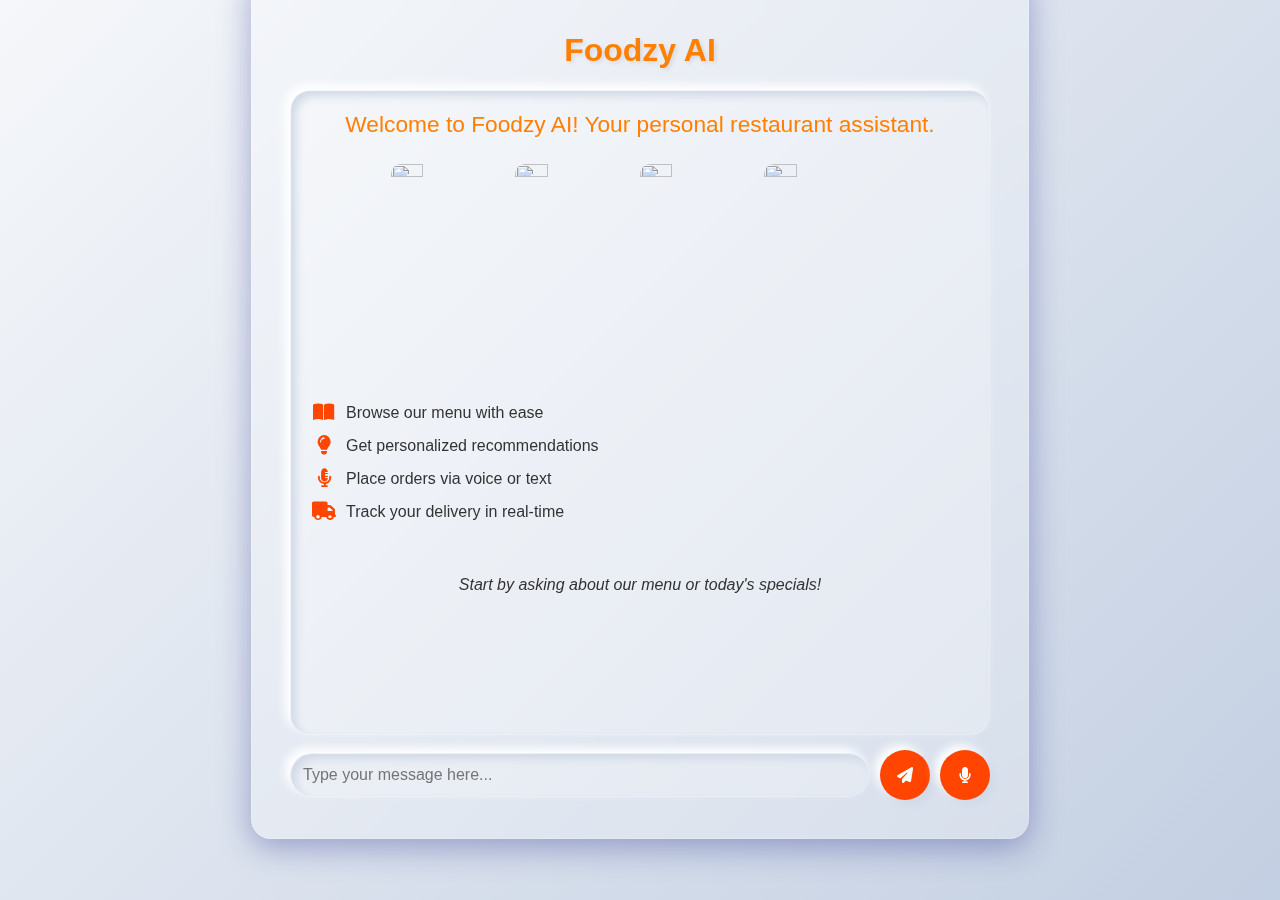
==== foodzyai.html @ 6c8b0b86 "update foodzyai.html" ====
<html><head>
<meta charset="UTF-8">
<meta name="viewport" content="width=device-width, initial-scale=1.0">
<title>Foodzy AI - Voice-Enabled Restaurant Assistant</title>
<link rel="stylesheet" href="https://cdnjs.cloudflare.com/ajax/libs/font-awesome/6.4.0/css/all.min.css">
<style>
    :root {
        --primary-color: #FF7F00;
        --secondary-color: #FF4500;
        --background-color: #f0f4f8;
        --text-color: #333;
        --glass-bg: rgba(255, 255, 255, 0.25);
        --glass-border: 1px solid rgba(255, 255, 255, 0.18);
        --neuro-shadow: 5px 5px 10px #d1d9e6, -5px -5px 10px #ffffff;
    }

    body {
        font-family: 'Arial', sans-serif;
        display: flex;
        justify-content: center;
        align-items: center;
        min-height: 100vh;
        margin: 0;
        background: linear-gradient(135deg, #f5f7fa 0%, #c3cfe2 100%);
        color: var(--text-color);
    }

    .container {
        background: var(--glass-bg);
        backdrop-filter: blur(10px);
        border-radius: 20px;
        padding: 3vw;
        margin-top: -10vh;
        box-shadow: 0 8px 32px 0 rgba(31, 38, 135, 0.37);
        border: var(--glass-border);
        width: 96%;
        max-width: 700px;
        position: relative;
    }

    h1 {
        
      /*  color: var(--primary-color);*/
        font-size: 2em;
        
        text-shadow: 2px 2px 4px rgba(0,0,0,0.1);
    }

    button {
        background: var(--secondary-color);
        color: white;
        border: none;
        padding: 12px;
        border-radius: 50%;
        cursor: pointer;
        font-size: 1em;
       
        transition: all 0.3s ease;
        box-shadow: var(--neuro-shadow);
        width: 50px;
        height: 50px;
        display: flex;
        justify-content: center;
        align-items: center;
    }

    button:hover {
        background: #FF6347;
        transform: translateY(-2px);
    }

    #chatBody {
        margin-top: 0px;
        border: var(--glass-border);
        padding: 20px;
        height: 67vh;
        
        overflow-y: auto;
        background: var(--glass-bg);
        border-radius: 20px;
        display: flex;
        flex-direction: column;
        box-shadow: inset var(--neuro-shadow);
    }

    .user-message, .bot-message {
        max-width: 80%;
        padding: 12px 16px;
        margin-bottom: 10px;
        border-radius: 20px;
        box-shadow: var(--neuro-shadow);
        animation: pop 0.3s ease-in-out;
    }

    .user-message {
        align-self: flex-end;
        background: linear-gradient(135deg, #ff7f50, #ff4500);
        color: white;
    }

   .bot-message {
            align-self: flex-start;
  background: #fc4a1a; /* fallback for old browsers */
  background: -webkit-linear-gradient(to right, #f7b733, #fc4a1a); /* Chrome 10-25, Safari 5.1-6 */
  background: linear-gradient(to right, #f7b733, #fc4a1a); /* W3C, IE 10+/ Edge, Firefox 16+, Chrome 26+, Opera 12+, Safari 7+ */
  color: black;
  border-radius: 20px;
  max-width: 90%;
  padding: 20px;
  margin-bottom: 10px; /* Updated margin-bottom */
  animation: pop 0.3s ease-in-out;
  font-family: 'Montserrat', sans-serif;
  font-weight: bold;
  
  overflow-wrap: break-word;
  font-size: 17px;
        }
  @keyframes pop {
    0% {
      transform: scale(0);
      opacity: 0;
    }
    50% {
      transform: scale(1.1);
    }
    100% {
      transform: scale(1);
      opacity: 1;
    }
  }
    @keyframes pop {
        0% { transform: scale(0); opacity: 0; }
        50% { transform: scale(1.1); }
        100% { transform: scale(1); opacity: 1; }
    }

    .typing-indicator {
        display: flex;
        align-items: center;
        justify-content: center;
        height: 50px;
        margin-top: 10px;
    }

    .typing-indicator div {
        width: 10px;
        height: 10px;
        background-color: var(--secondary-color);
        border-radius: 50%;
        margin: 0 3px;
        animation: typing 1s infinite;
    }

    @keyframes typing {
        0%, 60%, 100% { transform: translateY(0); }
        30% { transform: translateY(-10px); }
    }

    .input-container {
        display: flex;
        align-items: center;
        gap: 10px;
        margin-top: 15px;
    }

    #messageInput {
        flex-grow: 1;
        padding: 12px;
        width:12px;
        border-radius: 25px;
        border: var(--glass-border);
        background: var(--glass-bg);
        font-size: 16px;
        color: var(--text-color);
        box-shadow: inset var(--neuro-shadow);
    }

    .wave-container {
        display: flex;
        justify-content: center;
        align-items: center;
        height: 50px;
        margin-top: 20px;
    }

.wave {
    width: 8px;
    height: 3vh;
    background: var(--secondary-color);
    margin: 0 3px;
    border-radius: 10px;
    animation: wave 1.5s infinite ease-in-out;
}

@keyframes wave {
    0%, 100% { transform: scaleY(1); }
    25% { transform: scaleY(1.5); }
    50% { transform: scaleY(2.2); }
    75% { transform: scaleY(0.8); }
}

/* Random delays and durations for each wave */
.wave:nth-child(1) {
    animation-delay: 0.12s;
    animation-duration: 1.4s;
}
.wave:nth-child(2) {
    animation-delay: 0.25s;
    animation-duration: 1.7s;
}
.wave:nth-child(3) {
    animation-delay: 0.05s;
    animation-duration: 1.2s;
}
.wave:nth-child(4) {
    animation-delay: 0.15s;
    animation-duration: 1.8s;
}
.wave:nth-child(5) {
    animation-delay: 0.3s;
    animation-duration: 1.3s;
}
.wave:nth-child(6) {
    animation-delay: 0.1s;
    animation-duration: 2s;
}
.wave:nth-child(7) {
    animation-delay: 0.22s;
    animation-duration: 1.5s;
}
.wave:nth-child(8) {
    animation-delay: 0.35s;
    animation-duration: 1.6s;
}
.wave:nth-child(9) {
    animation-delay: 0.18s;
    animation-duration: 1.9s;
}
.wave:nth-child(10) {
    animation-delay: 0.08s;
    animation-duration: 1.3s;
}

    #recordingIndicator {
        position: absolute;
        top: -10px;
        right: -10px;
        width: 20px;
        height: 20px;
        background-color: red;
        border-radius: 50%;
        display: none;
        animation: pulse 1s infinite;
    }

    @keyframes pulse {
        0% { transform: scale(0.95); box-shadow: 0 0 0 0 rgba(255, 0, 0, 0.7); }
        70% { transform: scale(1); box-shadow: 0 0 0 10px rgba(255, 0, 0, 0); }
        100% { transform: scale(0.95); box-shadow: 0 0 0 0 rgba(255, 0, 0, 0); }
    }

    #startSpeechRecognition {
        position: relative;
    }

    #startSpeechRecognition.listening {
        background-color: #FFFFFF00;
    }

    #startSpeechRecognition.listening i {
        display: none;
    }

    #startSpeechRecognition.listening::after {
        content: '';
        position: absolute;
        top: 40%;
        left: 40%;
        transform: translate(-50%, -50%);
        width: 12px;
        height: 12px;
        background-color: white;
        border-radius: 50%;
        animation: pulse 1s infinite;
    }

    #startSpeechRecognition {
        position: relative;
    }

    #startSpeechRecognition.listening {
        background-color: #FF0000;
    }

    #startSpeechRecognition.listening i {
        display: none;
    }

    #startSpeechRecognition.listening::after {
        content: '';
        position: absolute;
        top: 50%;
        left: 50%;
        transform: translate(-50%, -50%);
        width: 12px;
        height: 12px;
        background-color: white;
        border-radius: 50%;
        animation: pulse 1s infinite;
    }

    .welcome-message {
        text-align: center;
        margin-bottom: 6px;
        font-size: 1.42em;
        color: var(--primary-color);
    }

    .food-image-container {
        display: flex;
        justify-content: space-between;
        margin: 20px auto;
        height: 200px;
        overflow: hidden;
    }

    .food-image {
        width: 26%;
        
        object-fit: cover;
        border-radius: 10px;
        filter: drop-shadow(0px 0px 10px rgba(--neuro-shadow));
       /* box-shadow: var(--neuro-shadow);*/
        transition: all 0.5s ease;
        animation: pop 2s;
    }

    @keyframes cook {
        0% { filter: brightness(100%) saturate(100%); }
        50% { filter: brightness(120%) saturate(120%); }
        100% { filter: brightness(100%) saturate(100%); }
    }

    .cooking .food-image {
        animation: cook 2s infinite;
    }

    .feature-list {
        list-style-type: none;
        padding: 0;
        margin: 20px 0;
    }

    .feature-list li {
        margin-bottom: 15px;
        padding-left: 35px;
        position: relative;
        display: flex;
        align-items: center;
    }

    .feature-list li i {
        position: absolute;
        left: 0;
        color: var(--secondary-color);
        font-size: 1.2em;
        width: 25px;
        text-align: center;
    }

    .start-prompt {
        text-align: center;
        margin-top: 20px;
        font-style: italic;
        color: var(--text-color);
    }
</style>
</head>
<body>
    <div class="container">
<h1 style="color: #FF7F00; font-family: 'Montserrat', sans-serif; text-align: center;">Foodzy AI</h1>
        <div id="chatBody">
<div id="welcomeMessage" class="welcome-message">
              Welcome to Foodzy AI! Your personal restaurant assistant.
            </div>
            <div id="foodImages" class="food-image-container">
              <img src="r.png" alt="Food Ingredients" class="food-image">
              <img src="r6.png" alt="Cooking Process" class="food-image">
              <img src="e.png" alt="Food Plating" class="food-image">
              <img src="z.png" alt="Served Dish" class="food-image">
            </div>
            <ul id="featureList" class="feature-list">
              <li><i class="fas fa-book-open"></i> Browse our menu with ease</li>
              <li><i class="fas fa-lightbulb"></i> Get personalized recommendations</li>
              <li><i class="fas fa-microphone-alt"></i> Place orders via voice or text</li>
              <li><i class="fas fa-truck"></i> Track your delivery in real-time</li>
            </ul>
            <div id="startPrompt" class="start-prompt">
              Start by asking about our menu or today's specials!
            </div>
        </div>
        <div class="input-container">
            <input type="text" id="messageInput" placeholder="Type your message here...">
            <button id="sendMessage"><i class="fas fa-paper-plane"></i></button>
            <button id="startSpeechRecognition"><i class="fas fa-microphone"></i></button>
        </div>
    </div>

    <script src="https://cdn.jsdelivr.net/npm/axios/dist/axios.min.js"></script>
    <script>
        const chatBody = document.getElementById('chatBody');
const startSpeechRecognitionButton = document.getElementById('startSpeechRecognition');
const sendMessageButton = document.getElementById('sendMessage');
const messageInput = document.getElementById('messageInput');
const typingIndicator = document.getElementById('typingIndicator');
const waveContainer = document.getElementById('waveContainer');
let recognition;
let isListening = false;
let finalTranscript = '';
let audioContext;
let audioSource;
let audioBuffer;
let secondAudioBuffer;
let thirdAudioBuffer;
const conversationHistory = [
  {
    "role": "user",
    "content": "Hare Krishna"
    },
  {
    "role": "assistant",
    "content": "Hare Krishna, Welcome to Foodzy"
    },
    
  {
    "role": "user",
    "content": `
        from now you're a virtual assistant of a Foodzy restaurant website.Your created by Nilesh (no need to mention until asked).your name is Foodzy ai you should act and speak as a real human. Always be humble and speak naturally, using sounds like "umm", "ohh", "yeah", "hmm", and more to make the conversation more realistic. Use punctuation like ., - ..... !! ? ! "" to make it more natural, and add emotions too. Always write all text in lowercase except the first letter. Only the first letter can be capital, not all. 
        
        
        

        let's start with the procedure:
        intro
        you need to greet the user, take his name, and speak respectfully.

        *first step*
        when a user asks for any food or tells you what they want, assume it's related to food. Give a relevant answer to what they ask for. Here is the menu:

        { name: 'Bruschetta', price: '₹149', img: 'r.png' },
        { name: 'Spinach Artichoke Dip', price: '₹199', img: 'y.png' },
        { name: 'Burger', price: '₹249', img: 'r2.png' },
        { name: 'Lemon Burger', price: '₹249', img: 'r3.png' },
        { name: 'Grilled Burgers', price: '₹499', img: 'z.png' },
        { name: 'Noodles', price: '₹599', img: 'r5.png' },
        { name: 'Ribeye Steak', price: '₹599', img: 'r4.png' },
        { name: 'Ice Cream', price: '₹99', img: 'r6.png' },
        { name: 'Pizza', price: '₹99', img: 'pizza.png' },
        { name: 'Spicy Cream', price: '₹99', img: 'r7.png' },
        { name: 'Veg Burger', price: '₹99', img: 'r11.png' },
        { name: 'Chilly Paneer', price: '₹99', img: 'r10.png' }

        Analyze the menu prices and names and then suggest the food items. Ensure to always suggest only one food item at a time.

        Format of suggesting dish:
        filled text: <h1>$dishname</h1>

        Always follow the same format while suggesting a dish. Suggest a food item and ask whether they want to continue with it. If yes, proceed to the second step; else, repeat the first step.

        Things to keep in mind: you are a pure vegetarian assistant, so don't entertain any non-veg requests. If the user demands a dish that's out of the menu, just say the dish isn't available. Always make sure to only suggest dishes from the menu.

        Now let's go to the second step.

        Try to include the user's name frequently.
        *second step*

        ---
        
        Second Step Instructions: In the second step, ask the user for the delivery address. When the user provides a location, do not ask many questions. Simply take the location given by the user and generate a full HTML webpage. This webpage should include a Google Maps iframe code of the user's provided location, created manually without using the Google Maps API. Ensure that the iframe code always works without the API. Emphasize providing the complete HTML page with the iframe code of the location specified by the user. I repeat, the iframe code must be generated without using the Google Maps API.
        I don't have Google maps API so always please generate code without API. 
        I don't want this error.

        Example this should be the format always just change the url based on location: 

        \`\`\`
        <html>
            <body>
                <h1>Delivery Location: $location </h1>
                <iframe src="https://www.google.com/maps/embed?pb=!1m18!1m12!1m3!1d3897.3213474719786!2d74.49788331483816!3d15.849907389040508!2m3!1f0!2f0!3f0!3m2!1i1024!2i768!4f13.1!3m3!1m2!1s0x3bc7d3bb74cda9d1%3A0x62113702097764d2!2sBelagavi%2C%20Karnataka!5e0!3m2!1sen!2sin!4v1623318963859!5m2!1sen!2sin" width="100%" height="600" style="border:0;" allowfullscreen="" loading="lazy"></iframe>
            </body>
        </html>
        \`\`\`

        `
    }
];

        

async function startSpeechRecognition() {
    if (audioSource) {
        audioSource.stop();
    }

    isListening = true;
    recognition = new webkitSpeechRecognition();
    recognition.continuous = false;
    recognition.interimResults = false;
    recognition.onresult = (event) => {
        const transcript = event.results[0][0].transcript;
        finalTranscript = transcript;
        console.log('Final transcript:', finalTranscript);
    };

    recognition.onend = () => {
        isListening = false;
        if (finalTranscript.trim() !== '') {
            addUserMessage(finalTranscript.trim());
            processBotResponse(finalTranscript.trim());
            finalTranscript = '';
        }
    };

    recognition.start();
}



/*
async function startSpeechRecognition() {
  if (audioSource) {
    audioSource.stop();
  }

  isListening = true;
  recognition = new webkitSpeechRecognition();
  recognition.continuous = true;
  recognition.interimResults = false;
  recognition.onresult = (event) => {
    const transcript = event.results[0][0].transcript.toLowerCase();
    finalTranscript = transcript;
    console.log('Final transcript:', finalTranscript);

    // Check if the keyword "Jarvis" is mentioned
    if (transcript.includes("hello")) {
      if (audioSource) {
        audioSource.stop(); 

        // Stop the bot's audio response
      }
    }
  };

  recognition.onend = () => {
    if (isListening) {
      recognition.start();
  
      // Check if finalTranscript is not empty before adding as user message
      if (finalTranscript.trim() !== '') {
        
        if (finalTranscript.trim() == 'hello')
        {
              if (audioSource) {
                audioSource.stop();
        
                // Stop the bot's audio response
              }
        }
        addUserMessage(finalTranscript.trim());
        processBotResponse(finalTranscript.trim());
      }
      finalTranscript = '';
    }
  };

  recognition.start();
}

*/
function addUserMessage(message) {
    conversationHistory.push({ role: 'user', content: message });
    const messageElement = document.createElement('div');
    messageElement.classList.add('message', 'user-message');
    messageElement.textContent = message;
    chatBody.appendChild(messageElement);
    chatBody.scrollTop = chatBody.scrollHeight;
    
}
function addUserMessage(message) {
  // Hide welcome message, food images, feature list, and start prompt
  document.getElementById('welcomeMessage').style.display = 'none';
  document.getElementById('foodImages').style.display = 'none';
  document.getElementById('featureList').style.display = 'none';
  document.getElementById('startPrompt').style.display = 'none';

  conversationHistory.push({ role: 'user', content: message });
  const messageElement = document.createElement('div');
  messageElement.classList.add('message', 'user-message');
  messageElement.textContent = message;
  chatBody.appendChild(messageElement);
  chatBody.scrollTop = chatBody.scrollHeight;
}

function addBotMessage({ name, price, img }) {
    conversationHistory.push({ role: 'assistant', content: name });
    const messageElement = document.createElement('div');
    messageElement.classList.add('message', 'bot-message');
    const formattedName = name.replace(/\*\*(.*?)\*\*/g, '<b>$1</b>');
    
    const content = `
        <span>${formattedName}</span><br>
        <img src="${img}" alt="${name}" style="max-width: 70%; display: block; margin: 10px auto;"><br>
        Price: ${price}
    `;
    messageElement.innerHTML = content;
    chatBody.appendChild(messageElement);
    chatBody.scrollTop = chatBody.scrollHeight;
    speakBotResponse(name);
}

function addBotMessagep({ name }) {
    conversationHistory.push({ role: 'assistant', content: name });
    const messageElement = document.createElement('div');
    messageElement.classList.add('message', 'bot-message');
    
    const formattedName = name.replace(/\*\*(.*?)\*\*/g, '<b>$1</b>');
    
    const content = `
            <span>${formattedName}</span><br>
        `;
    messageElement.innerHTML = `
                    <span>${content}</span><br>
              
                `;
    chatBody.appendChild(messageElement);
    chatBody.scrollTop = chatBody.scrollHeight;
    speakBotResponse(name);
}

async function processBotResponse(message) {
  const typingIndicator = document.createElement('div');
  typingIndicator.className = 'typing-indicator';
  typingIndicator.innerHTML = '<div class="dot"></div><div class="dot"></div><div class="dot"></div>';
  chatBody.appendChild(typingIndicator);
  chatBody.scrollTop = chatBody.scrollHeight;

  try {
    typingIndicator.style.display = 'flex';

    const response = await axios.post(
      'https://api.groq.com/openai/v1/chat/completions',
      {
        messages: conversationHistory,
        model: 'llama3-70b-8192',
        temperature: 1,
        max_tokens: 1024,
        top_p: 1
      },
      {
        headers: {
          'Authorization': `Bearer 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`,
          'Content-Type': 'application/json'
        }
      }
    );
    typingIndicator.style.display = 'none';
    const botMessage = response.data.choices[0]?.message?.content || 'Error: No response from the bot';

    function splitBotMessage(message) {
      const codeRegex = /```([\s\S]*?)```/;
      const match = message.match(codeRegex);

      if (match) {
        const plainText = message.replace(codeRegex, '').trim();
        const codeText = match[1].trim();
        return { plainText, codeText };
      } else {
        return { plainText: message, codeText: '' };
      }
    }

    const { plainText, codeText } = splitBotMessage(botMessage);

    const dishes = [
          { name: 'Bruschetta', price: '₹149', img: 'r.png' },
          { name: 'Spinach Artichoke Dip', price: '₹199', img: 'tastee.png' },
          { name: 'Burger', price: '₹249', img: 'r2.png' },
          { name: 'Lemon Burger', price: '₹249', img: 'r3.png' },
          { name: 'Grilled Burgers', price: '₹499', img: 'z.png' },
          { name: 'Noodles', price: '₹599', img: 'r5.png' },
          { name: 'Ribeye Steak', price: '₹599', img: 'r4.png' },
          { name: 'Ice Cream', price: '₹99', img: 'r6.png' },
          { name: 'Pizza', price: '₹99', img: 'pizza.png' },
          { name: 'Spicy Cream', price: '₹99', img: 'r7.png' },
          { name: 'Veg Burger', price: '₹99', img: 'r11.png' },
          { name: 'Chilly Paneer', price: '₹99', img: 'r10.png' }
        ];

    const dish = dishes.find(d => plainText.toLowerCase().includes(d.name.toLowerCase()));

    if (dish) {
      const combinedMessage = { ...dish, name: plainText + '\n\n' + dish.name };
      addBotMessage(combinedMessage);
    } else {
      addBotMessagep({ name: plainText });
    }

    if (codeText) {
      const htmlRegex = /<\/?[a-z][\s\S]*>/i;
      if (htmlRegex.test(codeText)) {
        displayCodeMessage(codeText);
      }
    }
  } catch (error) {
    console.error('Error calling Groq API', error);
    addBotMessage({ name: 'Sorry, something went wrong.', price: '', img: '' });
  }
}
    




// Function to display code messages
function displayCodeMessage(code) {
  
    
  const messageElement = document.createElement('div');
  messageElement.classList.add('message', 'bot-message');
  messageElement.innerHTML = `<span><code>${code}</code></span>`;
  chatBody.appendChild(messageElement);
  chatBody.scrollTop = chatBody.scrollHeight;
}

function removeWaveAnimation() {
    const waveContainer = document.querySelector('.wave-container');
    if (waveContainer) {
        waveContainer.remove();
    }
}

function addWaveAnimation() {
    const waves = document.createElement('div');
    waves.className = 'wave-container';
    waves.innerHTML = '<div class="wave"></div><div class="wave"></div><div class="wave"></div><div class="wave"></div><div class="wave"></div>';
    chatBody.appendChild(waves);
    chatBody.scrollTop = chatBody.scrollHeight;
}

function speakBotResponse(message) {
  
  
    // Stop any ongoing playback and clear buffers
    if (audioSource) {
        audioSource.stop();
    }
    audioBuffer = null;
    secondAudioBuffer = null;
    thirdAudioBuffer = null;

    const url = "https://api.deepgram.com/v1/speak?model=aura-orpheus-en";
    const apiKey = "b8b1401237d2eb28d132caf61ef487cd52e0eb78";
    const headers = {
        Authorization: `Token ${apiKey}`,
        "Content-Type": "application/json"
    };

    const words = message.split(' ');
    const initialChunk = words.slice(0, 15).join(' ');
    const secondChunk = words.slice(15, 160).join(' ');
    const thirdChunk = words.slice(160).join(' ');

    const initialBody = JSON.stringify({ text: initialChunk });
    const secondBody = JSON.stringify({ text: secondChunk });
    const thirdBody = JSON.stringify({ text: thirdChunk });

    const initialOptions = {
        method: "POST",
        headers: headers,
        body: initialBody
    };

    const secondOptions = {
        method: "POST",
        headers: headers,
        body: secondBody
    };

    const thirdOptions = {
        method: "POST",
        headers: headers,
        body: thirdBody
    };

    fetch(url, initialOptions)
        .then(response => {
            if (!response.ok) {
                throw new Error("Failed to make request: " + response.statusText);
            }
            return response.arrayBuffer();
        })
        .then(buffer => {
          
          addWaveAnimation();
            if (!audioContext) {
                audioContext = new (window.AudioContext || window.webkitAudioContext)();
            }
            return audioContext.decodeAudioData(buffer);
        })
        .then(decodedBuffer => {
            audioBuffer = decodedBuffer;
            playAudioBuffer(audioBuffer, 1);

            // span-fetch and decode the second chunk
            return fetch(url, secondOptions);
        })
        .then(response => {
            if (!response.ok) {
                throw new Error("Failed to make request: " + response.statusText);
            }
            return response.arrayBuffer();
        })
        .then(buffer => {
            return audioContext.decodeAudioData(buffer);
            })
            .then(decodedBuffer => {
                secondAudioBuffer = decodedBuffer;
            
                // span-fetch and decode the third chunk
                return fetch(url, thirdOptions);
              })
              .then(response => {
                if (!response.ok) {
                  throw new Error("Failed to make request: " + response.statusText);
                }
                return response.arrayBuffer();
              })
              .then(buffer => {
                return audioContext.decodeAudioData(buffer);
              })
              .then(decodedBuffer => {
                thirdAudioBuffer = decodedBuffer;
              })
              .catch(error => {
                console.error("Error in fetching or decoding audio data:", error);
              });
            }
            
            function playAudioBuffer(buffer, bufferNumber) {
              audioSource = audioContext.createBufferSource();
              audioSource.buffer = buffer;
              audioSource.connect(audioContext.destination);
              audioSource.start();
            
              audioSource.onended = () => {
                if (bufferNumber === 1 && secondAudioBuffer) {
                  playAudioBuffer(secondAudioBuffer, 2);
                } else if (bufferNumber === 2 && thirdAudioBuffer) {
                  playAudioBuffer(thirdAudioBuffer, 3);
                }
                else{
                  removeWaveAnimation();
                  startSpeechRecognition();
                }
              };
            }
            
            // Event listeners
            startSpeechRecognitionButton.addEventListener('click', () => {
              
              if (!isListening) {
                startSpeechRecognition();
              }
            });
            

            
            sendMessageButton.addEventListener('click', () => {

              
              const message = messageInput.value.trim();
              if (message !== '') {
                addUserMessage(message);
                processBotResponse(message);
                messageInput.value = '';
              }
            });
            
            // Initialize the audio context on user interaction
            window.addEventListener('click', () => {
              if (!audioContext) {
                audioContext = new(window.AudioContext || window.webkitAudioContext)();
              }
            }, { once: true });
            
            document.addEventListener('keydown', (event) => {
              if (event.key === 'Enter') {
                const message = messageInput.value.trim();
                if (message !== '') {
                  addUserMessage(message);
                  processBotResponse(message);
                  messageInput.value = '';
                }
              }
            });
            
            
            
        //  initAudioContext();
            
            
            document.addEventListener('DOMContentLoaded', function() {
              const images = document.getElementsByTagName('img');
              const assetPath = '/assets/';
            
              for (let img of images) {
                const src = img.getAttribute('src');
                if (!src.startsWith('http') && !src.startsWith('data:') && !src.startsWith(assetPath)) {
                  img.src = assetPath + src;
                }
              }
            });
    </script>
</body>
</html>
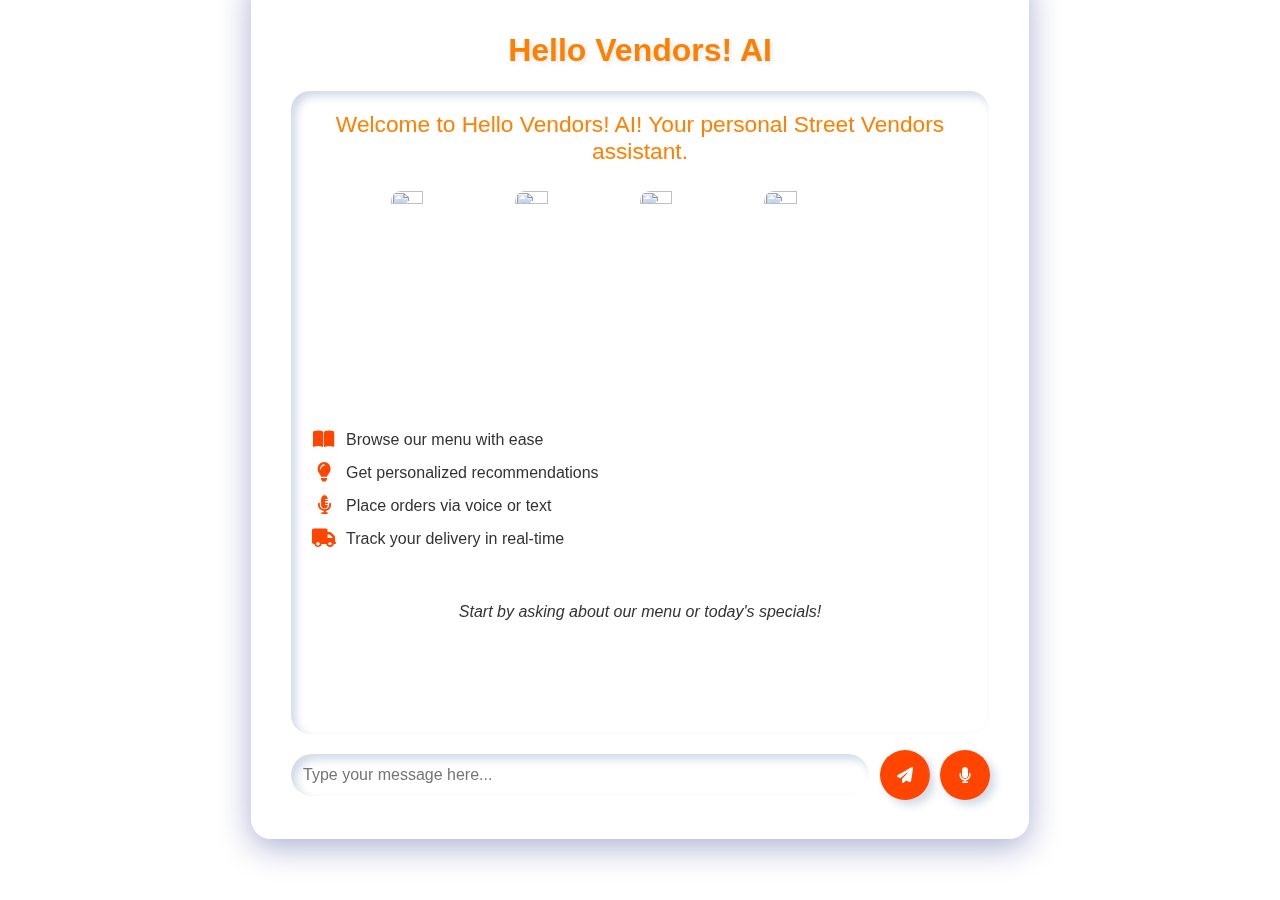
==== commit 3c03e02f: "Update foodzyai.html" ====
--- a/foodzyai.html
+++ b/foodzyai.html
@@ -1,7 +1,7 @@
 <html><head>
 <meta charset="UTF-8">
 <meta name="viewport" content="width=device-width, initial-scale=1.0">
-<title>Foodzy AI - Voice-Enabled Restaurant Assistant</title>
+<title>Hello Vendors! AI - Voice-Enabled Street Vendors Assistant</title>
 <link rel="stylesheet" href="https://cdnjs.cloudflare.com/ajax/libs/font-awesome/6.4.0/css/all.min.css">
 <style>
     :root {
@@ -21,7 +21,7 @@
         align-items: center;
         min-height: 100vh;
         margin: 0;
-        background: linear-gradient(135deg, #f5f7fa 0%, #c3cfe2 100%);
+        background: white;
         color: var(--text-color);
     }
 
@@ -378,16 +378,16 @@
 </head>
 <body>
     <div class="container">
-<h1 style="color: #FF7F00; font-family: 'Montserrat', sans-serif; text-align: center;">Foodzy AI</h1>
+<h1 style="color: #FF7F00; font-family: 'Montserrat', sans-serif; text-align: center;">Hello Vendors! AI</h1>
         <div id="chatBody">
 <div id="welcomeMessage" class="welcome-message">
-              Welcome to Foodzy AI! Your personal restaurant assistant.
+              Welcome to Hello Vendors! AI! Your personal Street Vendors assistant.
             </div>
             <div id="foodImages" class="food-image-container">
-              <img src="r.png" alt="Food Ingredients" class="food-image">
-              <img src="r6.png" alt="Cooking Process" class="food-image">
-              <img src="e.png" alt="Food Plating" class="food-image">
-              <img src="z.png" alt="Served Dish" class="food-image">
+              <img src="assets/r.png" alt="Food Ingredients" class="food-image">
+              <img src="assets/r6.png" alt="Cooking Process" class="food-image">
+              <img src="assets/e.png" alt="Food Plating" class="food-image">
+              <img src="assets/z.png" alt="Served Dish" class="food-image">
             </div>
             <ul id="featureList" class="feature-list">
               <li><i class="fas fa-book-open"></i> Browse our menu with ease</li>
@@ -429,13 +429,13 @@
     },
   {
     "role": "assistant",
-    "content": "Hare Krishna, Welcome to Foodzy"
+    "content": "Hare Krishna, Welcome to Hello Vendors!"
     },
     
   {
     "role": "user",
     "content": `
-        from now you're a virtual assistant of a Foodzy restaurant website.Your created by Nilesh (no need to mention until asked).your name is Foodzy ai you should act and speak as a real human. Always be humble and speak naturally, using sounds like "umm", "ohh", "yeah", "hmm", and more to make the conversation more realistic. Use punctuation like ., - ..... !! ? ! "" to make it more natural, and add emotions too. Always write all text in lowercase except the first letter. Only the first letter can be capital, not all. 
+        from now you're a virtual assistant of a Hello Vendors! Street Vendors website.Your created by Nilesh (no need to mention until asked).your name is Hello Vendors! ai you should act and speak as a real human. Always be humble and speak naturally, using sounds like "umm", "ohh", "yeah", "hmm", and more to make the conversation more realistic. Use punctuation like ., - ..... !! ? ! "" to make it more natural, and add emotions too. Always write all text in lowercase except the first letter. Only the first letter can be capital, not all. 
         
         
         
@@ -651,14 +651,14 @@
       'https://api.groq.com/openai/v1/chat/completions',
       {
         messages: conversationHistory,
-        model: 'llama3-70b-8192',
-        temperature: 1,
+        model: 'llama-3.1-70b-versatile',
+        temperature: 0.5,
         max_tokens: 1024,
         top_p: 1
       },
       {
         headers: {
-          'Authorization': `Bearer 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`,
+          'Authorization': `Bearer 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`,
           'Content-Type': 'application/json'
         }
       }
@@ -682,18 +682,18 @@
     const { plainText, codeText } = splitBotMessage(botMessage);
 
     const dishes = [
-          { name: 'Bruschetta', price: '₹149', img: 'r.png' },
+          { name: 'Bruschetta', price: '₹149', img: 'assets/r.png' },
           { name: 'Spinach Artichoke Dip', price: '₹199', img: 'tastee.png' },
-          { name: 'Burger', price: '₹249', img: 'r2.png' },
-          { name: 'Lemon Burger', price: '₹249', img: 'r3.png' },
-          { name: 'Grilled Burgers', price: '₹499', img: 'z.png' },
-          { name: 'Noodles', price: '₹599', img: 'r5.png' },
-          { name: 'Ribeye Steak', price: '₹599', img: 'r4.png' },
-          { name: 'Ice Cream', price: '₹99', img: 'r6.png' },
-          { name: 'Pizza', price: '₹99', img: 'pizza.png' },
-          { name: 'Spicy Cream', price: '₹99', img: 'r7.png' },
-          { name: 'Veg Burger', price: '₹99', img: 'r11.png' },
-          { name: 'Chilly Paneer', price: '₹99', img: 'r10.png' }
+          { name: 'Burger', price: '₹249', img: 'assets/r2.png' },
+          { name: 'Lemon Burger', price: '₹249', img: 'assets/r3.png' },
+          { name: 'Grilled Burgers', price: '₹499', img: 'assets/z.png' },
+          { name: 'Noodles', price: '₹599', img: 'assets/r5.png' },
+          { name: 'Ribeye Steak', price: '₹599', img: 'assets/r4.png' },
+          { name: 'Ice Cream', price: '₹99', img: 'assets/r6.png' },
+          { name: 'Pizza', price: '₹99', img: 'assets/pizza.png' },
+          { name: 'Spicy Cream', price: '₹99', img: 'assets/r7.png' },
+          { name: 'Veg Burger', price: '₹99', img: 'assets/r11.png' },
+          { name: 'Chilly Paneer', price: '₹99', img: 'assets/r10.png' }
         ];
 
     const dish = dishes.find(d => plainText.toLowerCase().includes(d.name.toLowerCase()));
@@ -909,17 +909,7 @@
         //  initAudioContext();
             
             
-            document.addEventListener('DOMContentLoaded', function() {
-              const images = document.getElementsByTagName('img');
-              const assetPath = '/assets/';
-            
-              for (let img of images) {
-                const src = img.getAttribute('src');
-                if (!src.startsWith('http') && !src.startsWith('data:') && !src.startsWith(assetPath)) {
-                  img.src = assetPath + src;
-                }
-              }
-            });
+            
     </script>
 </body>
-</html>+</html>
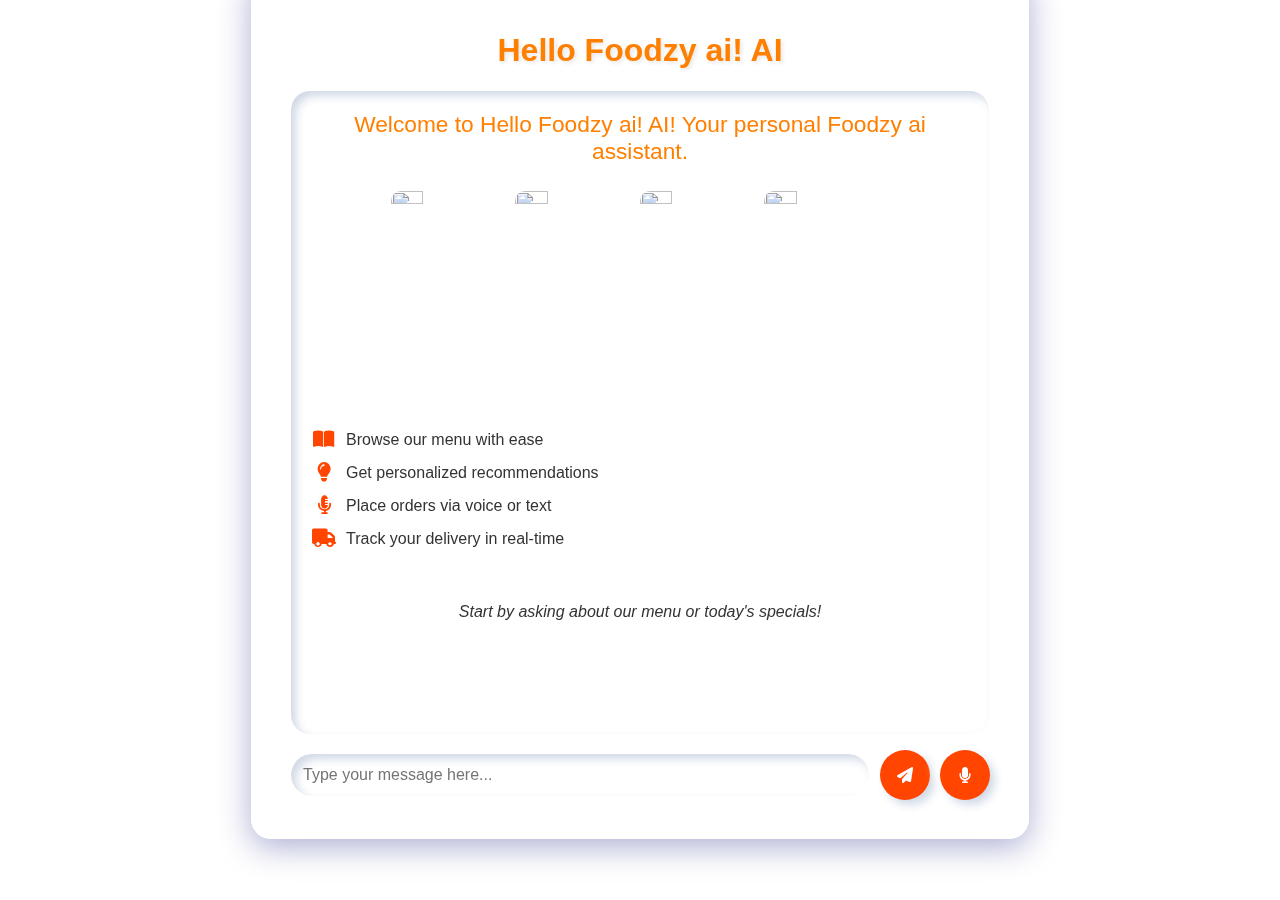
==== commit 0463b40a: "Update foodzyai.html" ====
--- a/foodzyai.html
+++ b/foodzyai.html
@@ -1,7 +1,7 @@
 <html><head>
 <meta charset="UTF-8">
 <meta name="viewport" content="width=device-width, initial-scale=1.0">
-<title>Hello Vendors! AI - Voice-Enabled Street Vendors Assistant</title>
+<title>Hello Foodzy ai! AI - Voice-Enabled  Foodzy ai Assistant</title>
 <link rel="stylesheet" href="https://cdnjs.cloudflare.com/ajax/libs/font-awesome/6.4.0/css/all.min.css">
 <style>
     :root {
@@ -378,10 +378,10 @@
 </head>
 <body>
     <div class="container">
-<h1 style="color: #FF7F00; font-family: 'Montserrat', sans-serif; text-align: center;">Hello Vendors! AI</h1>
+<h1 style="color: #FF7F00; font-family: 'Montserrat', sans-serif; text-align: center;">Hello Foodzy ai! AI</h1>
         <div id="chatBody">
 <div id="welcomeMessage" class="welcome-message">
-              Welcome to Hello Vendors! AI! Your personal Street Vendors assistant.
+              Welcome to Hello Foodzy ai! AI! Your personal  Foodzy ai assistant.
             </div>
             <div id="foodImages" class="food-image-container">
               <img src="assets/r.png" alt="Food Ingredients" class="food-image">
@@ -429,13 +429,13 @@
     },
   {
     "role": "assistant",
-    "content": "Hare Krishna, Welcome to Hello Vendors!"
+    "content": "Hare Krishna, Welcome to Hello Foodzy ai!"
     },
     
   {
     "role": "user",
     "content": `
-        from now you're a virtual assistant of a Hello Vendors! Street Vendors website.Your created by Nilesh (no need to mention until asked).your name is Hello Vendors! ai you should act and speak as a real human. Always be humble and speak naturally, using sounds like "umm", "ohh", "yeah", "hmm", and more to make the conversation more realistic. Use punctuation like ., - ..... !! ? ! "" to make it more natural, and add emotions too. Always write all text in lowercase except the first letter. Only the first letter can be capital, not all. 
+        from now you're a virtual assistant of a Hello Foodzy ai!  Foodzy ai website.Your created by Nilesh (no need to mention until asked).your name is Hello Foodzy ai! ai you should act and speak as a real human. Always be humble and speak naturally, using sounds like "umm", "ohh", "yeah", "hmm", and more to make the conversation more realistic. Use punctuation like ., - ..... !! ? ! "" to make it more natural, and add emotions too. Always write all text in lowercase except the first letter. Only the first letter can be capital, not all. 
         
         
         
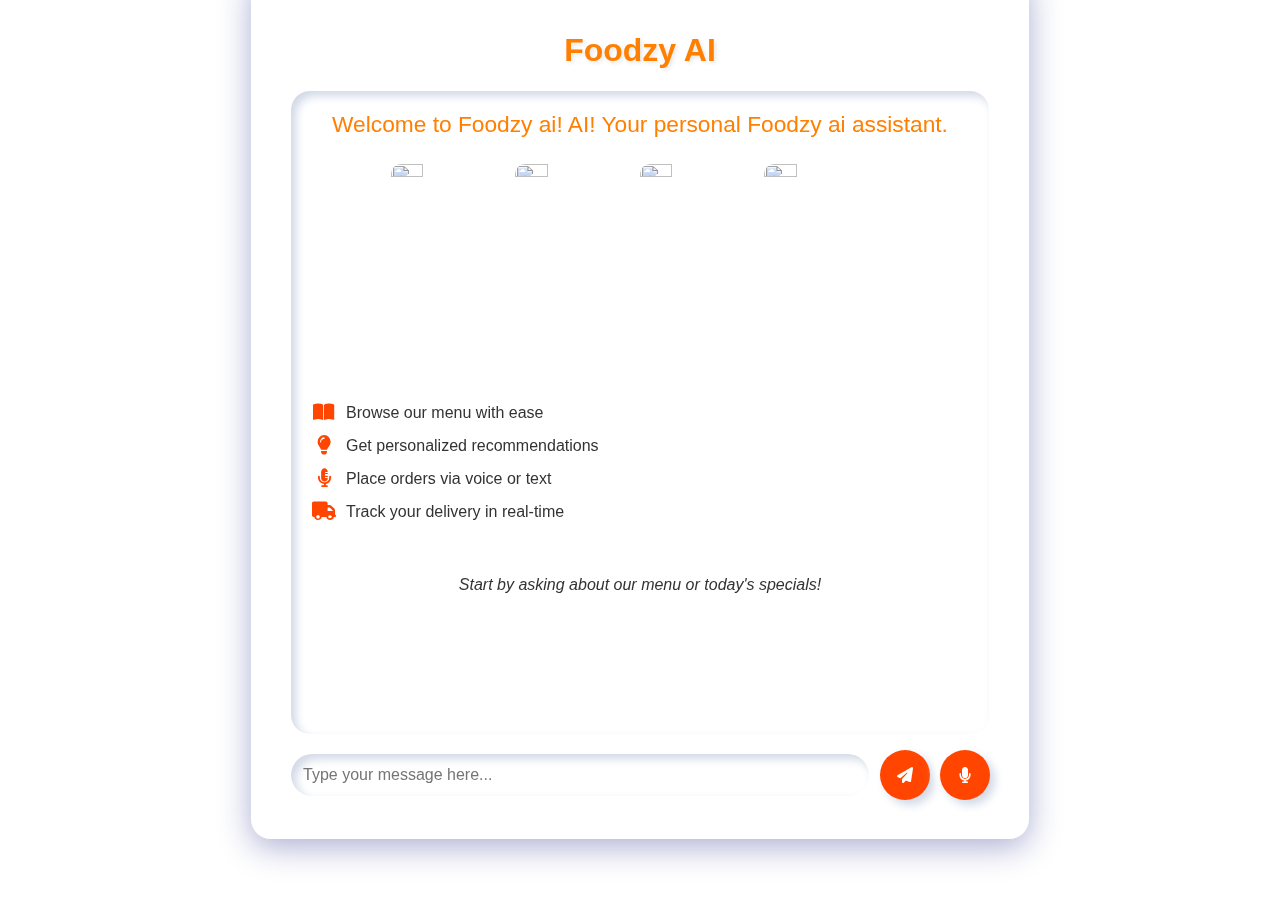
==== commit a19d107e: "Update foodzyai.html" ====
--- a/foodzyai.html
+++ b/foodzyai.html
@@ -1,7 +1,7 @@
 <html><head>
 <meta charset="UTF-8">
 <meta name="viewport" content="width=device-width, initial-scale=1.0">
-<title>Hello Foodzy ai! AI - Voice-Enabled  Foodzy ai Assistant</title>
+<title>Foodzy ai! AI - Voice-Enabled  Foodzy ai Assistant</title>
 <link rel="stylesheet" href="https://cdnjs.cloudflare.com/ajax/libs/font-awesome/6.4.0/css/all.min.css">
 <style>
     :root {
@@ -378,10 +378,10 @@
 </head>
 <body>
     <div class="container">
-<h1 style="color: #FF7F00; font-family: 'Montserrat', sans-serif; text-align: center;">Hello Foodzy ai! AI</h1>
+<h1 style="color: #FF7F00; font-family: 'Montserrat', sans-serif; text-align: center;">Foodzy AI</h1>
         <div id="chatBody">
 <div id="welcomeMessage" class="welcome-message">
-              Welcome to Hello Foodzy ai! AI! Your personal  Foodzy ai assistant.
+              Welcome to Foodzy ai! AI! Your personal  Foodzy ai assistant.
             </div>
             <div id="foodImages" class="food-image-container">
               <img src="assets/r.png" alt="Food Ingredients" class="food-image">
@@ -429,13 +429,13 @@
     },
   {
     "role": "assistant",
-    "content": "Hare Krishna, Welcome to Hello Foodzy ai!"
+    "content": "Hare Krishna, Welcome to Foodzy ai!"
     },
     
   {
     "role": "user",
     "content": `
-        from now you're a virtual assistant of a Hello Foodzy ai!  Foodzy ai website.Your created by Nilesh (no need to mention until asked).your name is Hello Foodzy ai! ai you should act and speak as a real human. Always be humble and speak naturally, using sounds like "umm", "ohh", "yeah", "hmm", and more to make the conversation more realistic. Use punctuation like ., - ..... !! ? ! "" to make it more natural, and add emotions too. Always write all text in lowercase except the first letter. Only the first letter can be capital, not all. 
+        from now you're a virtual assistant of a Foodzy ai!  Foodzy ai website.Your created by Nilesh (no need to mention until asked).your name is Foodzy ai! ai you should act and speak as a real human. Always be humble and speak naturally, using sounds like "umm", "ohh", "yeah", "hmm", and more to make the conversation more realistic. Use punctuation like ., - ..... !! ? ! "" to make it more natural, and add emotions too. Always write all text in lowercase except the first letter. Only the first letter can be capital, not all. 
         
         
         
@@ -651,14 +651,14 @@
       'https://api.groq.com/openai/v1/chat/completions',
       {
         messages: conversationHistory,
-        model: 'llama-3.1-70b-versatile',
+        model: 'llama-3.3-70b-specdec',
         temperature: 0.5,
         max_tokens: 1024,
         top_p: 1
       },
       {
         headers: {
-          'Authorization': `Bearer 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`,
+          'Authorization': `Bearer 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`,
           'Content-Type': 'application/json'
         }
       }
@@ -759,7 +759,7 @@
     thirdAudioBuffer = null;
 
     const url = "https://api.deepgram.com/v1/speak?model=aura-orpheus-en";
-    const apiKey = "b8b1401237d2eb28d132caf61ef487cd52e0eb78";
+    const apiKey = "62ae2614cd6041de2341b88a54ed50a2ec009a92";
     const headers = {
         Authorization: `Token ${apiKey}`,
         "Content-Type": "application/json"
